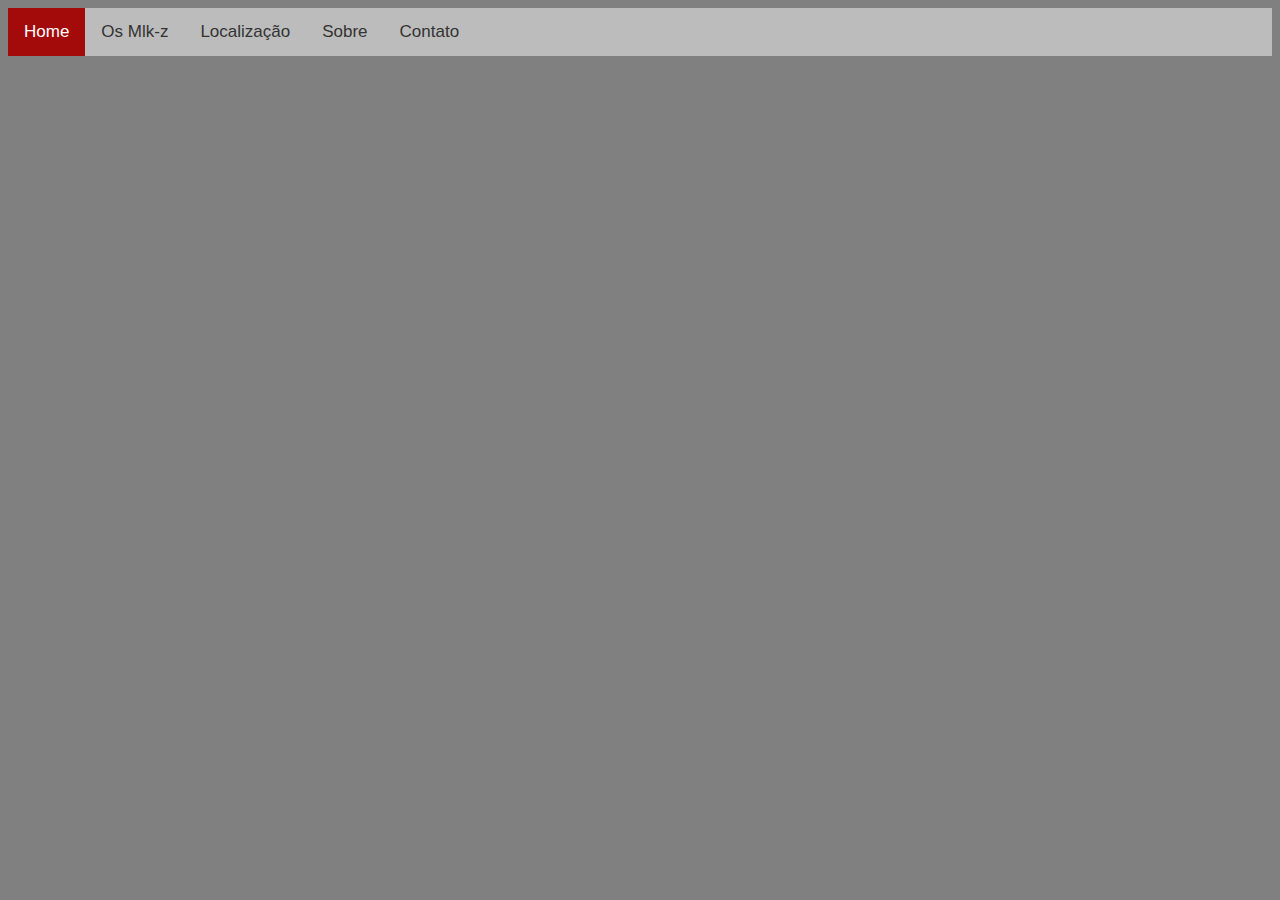
==== index.html @ 115d5bbf "commit inicial" ====
<!DOCTYPE html>
<html lang="pt-BR">

<head>
    <meta charset="UTF-8">
    <meta http-equiv="X-UA-Compatible" content="IE=edge">
    <meta name="viewport" content="width=device-width, initial-scale=1.0">
    <title>República Kzona  </title>
    <link rel="stylesheet" href="../components/style.css">
    <link rel="stylesheet" href="https://cdnjs.cloudflare.com/ajax/libs/font-awesome/4.7.0/css/font-awesome.min.css">
    <script href = "components/index.js"></script>
    <div>
    </div>
</head>

<body>
    <ul class="topnav" id="myTopnav">
        <li><a class="active" href="index.html">Home</a></li>
        <li><a href="./pages/moradores.html">Os Mlk-z</a></li>
        <li><a href="./pages/localização.html">Localização</a></li>
        <li><a href="./pages/about.html ">Sobre</a></li>
        <li><a href="./pages/contato.html ">Contato</a></li>
        </a>
    </ul>

</body>

</html>
---- components/style.css ----
ul {
  text-align: center;
  line-break: initial;
  font: small-caption;
  list-style-type: none;
  margin: 0;
  padding: 0;
}

.topnav {
  background-color: rgb(188, 188, 188);
  overflow: hidden;
}


.topnav a {
  float: left;
  color: #333;
  text-align: center;
  padding: 14px 16px;
  text-decoration: none;
  font-size: 17px;
}


.topnav a:hover {
  background-color: rgb(163, 10, 10);
  color: black;
}


.topnav li a.active {
  background-color: rgb(163, 10, 10);
  color: white;
}

body {
  background-color: grey;
  border: 10;
}

.map{
  background-color: black;
  margin-left: 50px;
  margin-top: 60px;
}

.contact{
  background-color: rgb(92, 92, 92);
  border-radius: 10px;
  margin-left: 600px;
	margin-right: 600px;
  margin-top: 50px;
  margin-bottom: 100px;
}

p{
  text-align: center;
  font-size: xx-large;
  font-style: unset ;
}

.mlkz{
  size: 10px;
}

.col-md-6{
  background-color: pink;
  margin-left: 700px;
  margin-right: 700px;
}
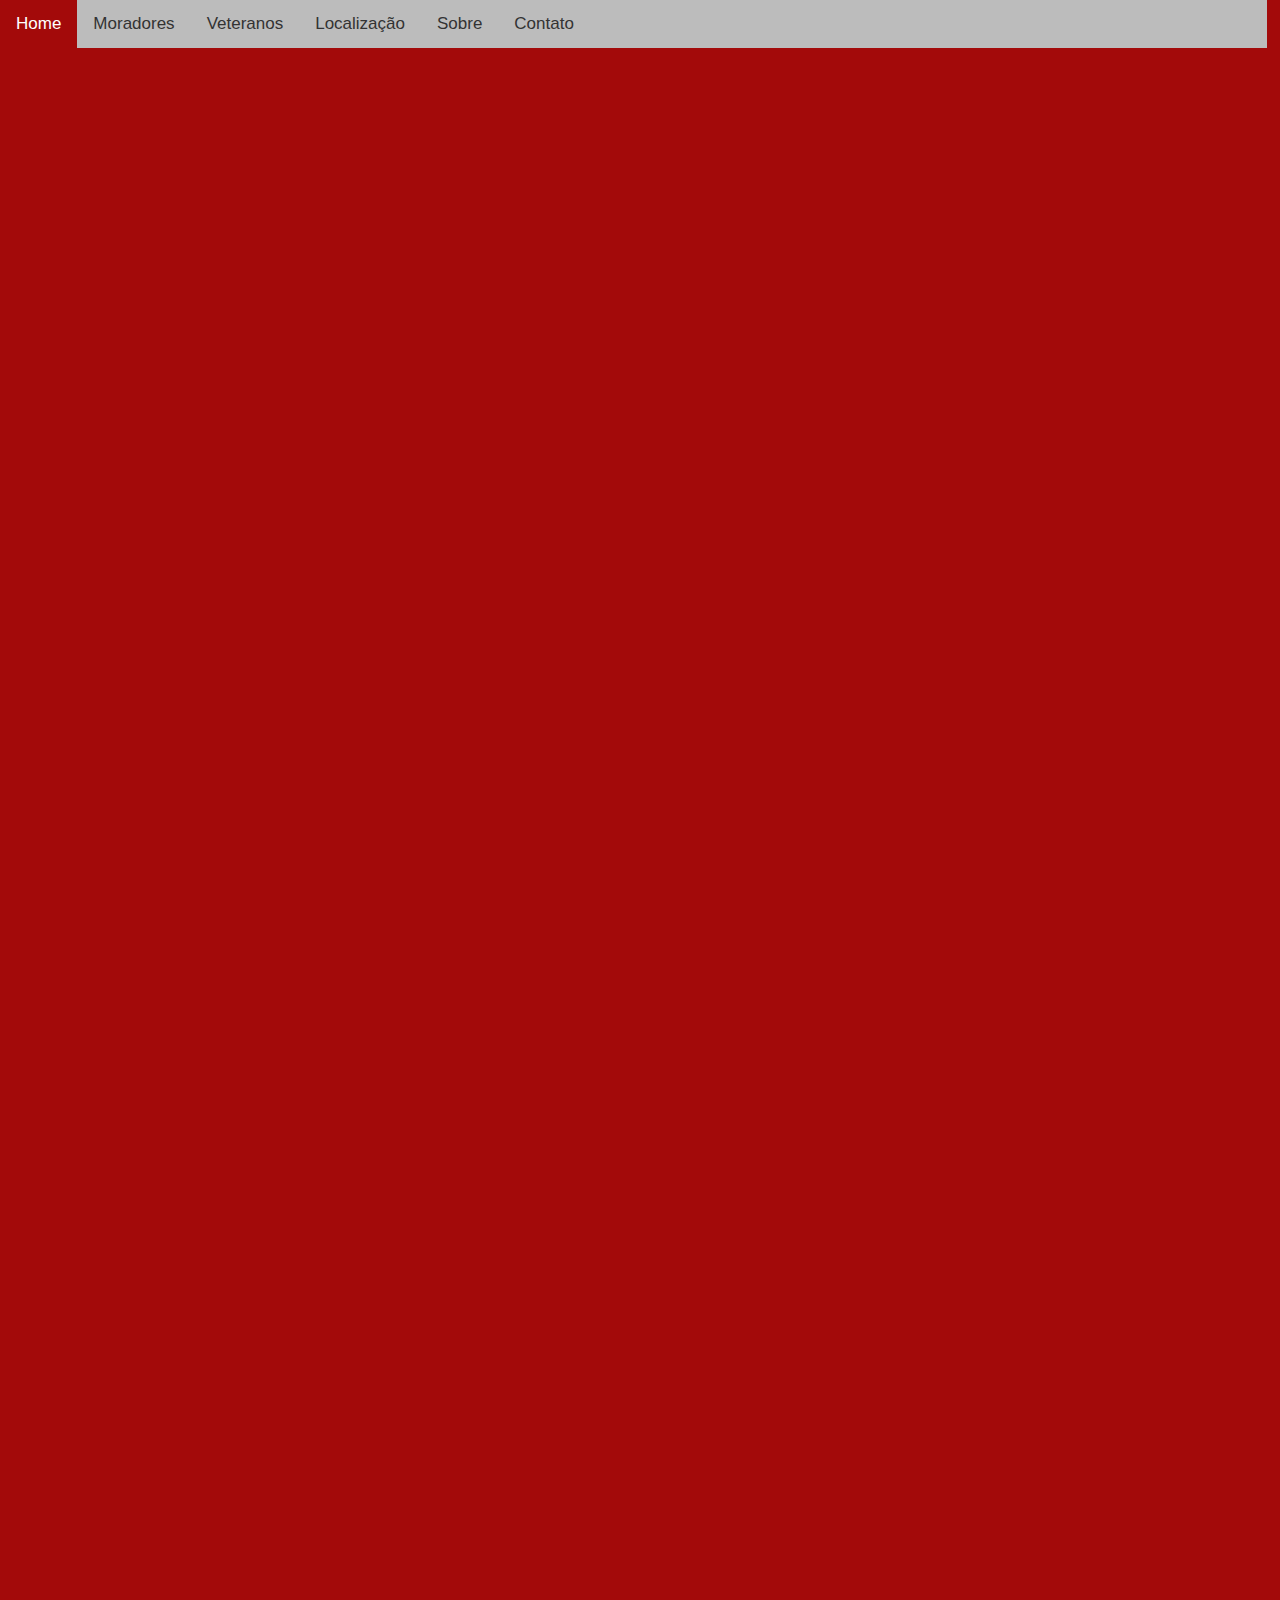
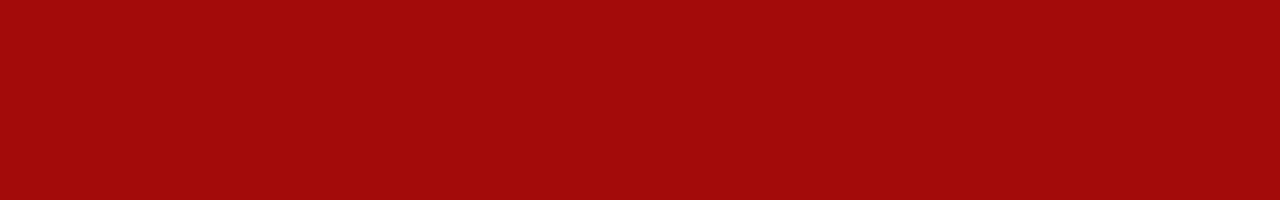
==== commit d99d7bfd: "teste pra colocar online" ====
--- a/index.html
+++ b/index.html
@@ -5,7 +5,7 @@
     <meta charset="UTF-8">
     <meta http-equiv="X-UA-Compatible" content="IE=edge">
     <meta name="viewport" content="width=device-width, initial-scale=1.0">
-    <title>República Kzona  </title>
+    <title>República Kzona</title>
     <link rel="stylesheet" href="../components/style.css">
     <link rel="stylesheet" href="https://cdnjs.cloudflare.com/ajax/libs/font-awesome/4.7.0/css/font-awesome.min.css">
     <script href = "components/index.js"></script>
@@ -16,7 +16,8 @@
 <body>
     <ul class="topnav" id="myTopnav">
         <li><a class="active" href="index.html">Home</a></li>
-        <li><a href="./pages/moradores.html">Os Mlk-z</a></li>
+        <li><a href="./pages/moradores.html">Moradores</a></li>
+        <li><a href="./pages/veteranos.html">Veteranos</a></li>
         <li><a href="./pages/localização.html">Localização</a></li>
         <li><a href="./pages/about.html ">Sobre</a></li>
         <li><a href="./pages/contato.html ">Contato</a></li>
--- a/components/style.css
+++ b/components/style.css
@@ -1,3 +1,385 @@
+/*! normalize.css v8.0.1 | MIT License | github.com/necolas/normalize.css */
+
+/* Document
+   ========================================================================== */
+
+/**
+ * 1. Correct the line height in all browsers.
+ * 2. Prevent adjustments of font size after orientation changes in iOS.
+ */
+
+html {
+  line-height: 1.15;
+  /* 1 */
+  -webkit-text-size-adjust: 100%;
+  /* 2 */
+}
+
+/* Sections
+   ========================================================================== */
+
+/**
+ * Remove the margin in all browsers.
+ */
+
+body {
+  margin: 0;
+}
+
+/**
+ * Render the `main` element consistently in IE.
+ */
+
+main {
+  display: block;
+}
+
+/**
+ * Correct the font size and margin on `h1` elements within `section` and
+ * `article` contexts in Chrome, Firefox, and Safari.
+ */
+
+h1 {
+  font-size: 2em;
+  margin: 0.67em 0;
+}
+
+/* Grouping content
+   ========================================================================== */
+
+/**
+ * 1. Add the correct box sizing in Firefox.
+ * 2. Show the overflow in Edge and IE.
+ */
+
+hr {
+  box-sizing: content-box;
+  /* 1 */
+  height: 0;
+  /* 1 */
+  overflow: visible;
+  /* 2 */
+}
+
+/**
+ * 1. Correct the inheritance and scaling of font size in all browsers.
+ * 2. Correct the odd `em` font sizing in all browsers.
+ */
+
+pre {
+  font-family: monospace, monospace;
+  /* 1 */
+  font-size: 1em;
+  /* 2 */
+}
+
+/* Text-level semantics
+   ========================================================================== */
+
+/**
+ * Remove the gray background on active links in IE 10.
+ */
+
+a {
+  background-color: transparent;
+}
+
+/**
+ * 1. Remove the bottom border in Chrome 57-
+ * 2. Add the correct text decoration in Chrome, Edge, IE, Opera, and Safari.
+ */
+
+abbr[title] {
+  border-bottom: none;
+  /* 1 */
+  text-decoration: underline;
+  /* 2 */
+  text-decoration: underline dotted;
+  /* 2 */
+}
+
+/**
+ * Add the correct font weight in Chrome, Edge, and Safari.
+ */
+
+b,
+strong {
+  font-weight: bolder;
+}
+
+/**
+ * 1. Correct the inheritance and scaling of font size in all browsers.
+ * 2. Correct the odd `em` font sizing in all browsers.
+ */
+
+code,
+kbd,
+samp {
+  font-family: monospace, monospace;
+  /* 1 */
+  font-size: 1em;
+  /* 2 */
+}
+
+/**
+ * Add the correct font size in all browsers.
+ */
+
+small {
+  font-size: 80%;
+}
+
+/**
+ * Prevent `sub` and `sup` elements from affecting the line height in
+ * all browsers.
+ */
+
+sub,
+sup {
+  font-size: 75%;
+  line-height: 0;
+  position: relative;
+  vertical-align: baseline;
+}
+
+sub {
+  bottom: -0.25em;
+}
+
+sup {
+  top: -0.5em;
+}
+
+/* Embedded content
+   ========================================================================== */
+
+/**
+ * Remove the border on images inside links in IE 10.
+ */
+
+img {
+  border-style: none;
+}
+
+/* Forms
+   ========================================================================== */
+
+/**
+ * 1. Change the font styles in all browsers.
+ * 2. Remove the margin in Firefox and Safari.
+ */
+
+button,
+input,
+optgroup,
+select,
+textarea {
+  font-family: inherit;
+  /* 1 */
+  font-size: 100%;
+  /* 1 */
+  line-height: 1.15;
+  /* 1 */
+  margin: 0;
+  /* 2 */
+}
+
+/**
+ * Show the overflow in IE.
+ * 1. Show the overflow in Edge.
+ */
+
+button,
+input {
+  /* 1 */
+  overflow: visible;
+}
+
+/**
+ * Remove the inheritance of text transform in Edge, Firefox, and IE.
+ * 1. Remove the inheritance of text transform in Firefox.
+ */
+
+button,
+select {
+  /* 1 */
+  text-transform: none;
+}
+
+/**
+ * Correct the inability to style clickable types in iOS and Safari.
+ */
+
+button,
+[type="button"],
+[type="reset"],
+[type="submit"] {
+  -webkit-appearance: button;
+}
+
+/**
+ * Remove the inner border and padding in Firefox.
+ */
+
+button::-moz-focus-inner,
+[type="button"]::-moz-focus-inner,
+[type="reset"]::-moz-focus-inner,
+[type="submit"]::-moz-focus-inner {
+  border-style: none;
+  padding: 0;
+}
+
+/**
+ * Restore the focus styles unset by the previous rule.
+ */
+
+button:-moz-focusring,
+[type="button"]:-moz-focusring,
+[type="reset"]:-moz-focusring,
+[type="submit"]:-moz-focusring {
+  outline: 1px dotted ButtonText;
+}
+
+/**
+ * Correct the padding in Firefox.
+ */
+
+fieldset {
+  padding: 0.35em 0.75em 0.625em;
+}
+
+/**
+ * 1. Correct the text wrapping in Edge and IE.
+ * 2. Correct the color inheritance from `fieldset` elements in IE.
+ * 3. Remove the padding so developers are not caught out when they zero out
+ *    `fieldset` elements in all browsers.
+ */
+
+legend {
+  box-sizing: border-box;
+  /* 1 */
+  color: inherit;
+  /* 2 */
+  display: table;
+  /* 1 */
+  max-width: 100%;
+  /* 1 */
+  padding: 0;
+  /* 3 */
+  white-space: normal;
+  /* 1 */
+}
+
+/**
+ * Add the correct vertical alignment in Chrome, Firefox, and Opera.
+ */
+
+progress {
+  vertical-align: baseline;
+}
+
+/**
+ * Remove the default vertical scrollbar in IE 10+.
+ */
+
+textarea {
+  overflow: auto;
+}
+
+/**
+ * 1. Add the correct box sizing in IE 10.
+ * 2. Remove the padding in IE 10.
+ */
+
+[type="checkbox"],
+[type="radio"] {
+  box-sizing: border-box;
+  /* 1 */
+  padding: 0;
+  /* 2 */
+}
+
+/**
+ * Correct the cursor style of increment and decrement buttons in Chrome.
+ */
+
+[type="number"]::-webkit-inner-spin-button,
+[type="number"]::-webkit-outer-spin-button {
+  height: auto;
+}
+
+/**
+ * 1. Correct the odd appearance in Chrome and Safari.
+ * 2. Correct the outline style in Safari.
+ */
+
+[type="search"] {
+  -webkit-appearance: textfield;
+  /* 1 */
+  outline-offset: -2px;
+  /* 2 */
+}
+
+/**
+ * Remove the inner padding in Chrome and Safari on macOS.
+ */
+
+[type="search"]::-webkit-search-decoration {
+  -webkit-appearance: none;
+}
+
+/**
+ * 1. Correct the inability to style clickable types in iOS and Safari.
+ * 2. Change font properties to `inherit` in Safari.
+ */
+
+::-webkit-file-upload-button {
+  -webkit-appearance: button;
+  /* 1 */
+  font: inherit;
+  /* 2 */
+}
+
+/* Interactive
+   ========================================================================== */
+
+/*
+ * Add the correct display in Edge, IE 10+, and Firefox.
+ */
+
+details {
+  display: block;
+}
+
+/*
+ * Add the correct display in all browsers.
+ */
+
+summary {
+  display: list-item;
+}
+
+/* Misc
+   ========================================================================== */
+
+/**
+ * Add the correct display in IE 10+.
+ */
+
+template {
+  display: none;
+}
+
+/**
+ * Add the correct display in IE 10.
+ */
+
+[hidden] {
+  display: none;
+}
+
+
+
 ul {
   text-align: center;
   line-break: initial;
@@ -10,6 +392,7 @@
 .topnav {
   background-color: rgb(188, 188, 188);
   overflow: hidden;
+  position: sticky;
 }
 
 
@@ -35,38 +418,153 @@
 }
 
 body {
-  background-color: grey;
+  background-color: rgb(216, 216, 216);
+  height: 200vh;
+  width: 99vw;
   border: 10;
 }
 
-.map{
+.map {
   background-color: black;
   margin-left: 50px;
   margin-top: 60px;
 }
 
-.contact{
+.contact {
   background-color: rgb(92, 92, 92);
   border-radius: 10px;
   margin-left: 600px;
-	margin-right: 600px;
+  margin-right: 600px;
   margin-top: 50px;
   margin-bottom: 100px;
 }
 
-p{
+.morador {
+  border: 5px solid rgb(163, 10, 10);
+  border-radius: 10px;
+}
+
+.foto {
+  size: 100px;
+  max-height: 300px;
+  max-width: 10px;
+}
+
+.mulequez {
+  display: flex;
+  justify-content: center;
+  align-items: center;
   text-align: center;
-  font-size: xx-large;
-  font-style: unset ;
-}
-
-.mlkz{
-  size: 10px;
-}
-
-.col-md-6{
+  font-size: 1.5rem;
+}
+
+.mulequez img {
+  width: 20vw;
+}
+
+.biomorador {
+  width: 40vw;
+  font-size: 2rem;
+  text-shadow: 2px 2px 2px solid black;
+  text-align: left;
+  margin-left: 500px;
+  color: rgb(255, 255, 255);
+}
+
+
+.col-md-6 {
   background-color: pink;
   margin-left: 700px;
   margin-right: 700px;
 }
 
+.forms {
+  display: flex;
+  justify-content: center;
+}
+
+.sobre-main-text {
+  text-align: center;
+  font-size: 4rem;
+  color: black;
+}
+
+.infos {
+  text-align: center;
+  font-size: 3rem;
+  color: black;
+  line-height: 2.3;
+
+}
+
+.lola {
+  width: 1500px;
+  /* or whatever width you want. */
+  max-width: 600px;
+  max-height: 700px;
+}
+
+
+.dropbtn {
+  background-color: #04AA6D;
+  color: white;
+  padding: 16px;
+  font-size: 16px;
+  border: none;
+}
+
+/* The container <div> - needed to position the dropdown content */
+.dropdown {
+  position: relative;
+  display: inline-block;
+}
+
+/* Dropdown Content (Hidden by Default) */
+.dropdown-content {
+  display: none;
+  position: absolute;
+  background-color: #f1f1f1;
+  min-width: 160px;
+  box-shadow: 0px 8px 16px 0px rgba(0, 0, 0, 0.2);
+  z-index: 1;
+}
+
+/* Links inside the dropdown */
+.dropdown-content a {
+  color: black;
+  padding: 12px 16px;
+  text-decoration: none;
+  display: block;
+}
+
+/* Change color of dropdown links on hover */
+.dropdown-content a:hover {
+  background-color: #ddd;
+}
+
+/* Show the dropdown menu on hover */
+.dropdown:hover .dropdown-content {
+  display: block;
+}
+
+/* Change the background color of the dropdown button when the dropdown content is shown */
+.dropdown:hover .dropbtn {
+  background-color: #3e8e41;
+}
+
+.frase {
+  text-align: left;
+}
+
+.big_border {
+  border: 5px solid rgb(163, 10, 10);
+  margin-left: 10vh;
+  margin-right: 10vh;
+  background-color: rgb(92, 92, 92);
+  ;
+  border-radius: 30px;
+}
+
+body {
+  background-color: rgb(163, 10, 10);
+}